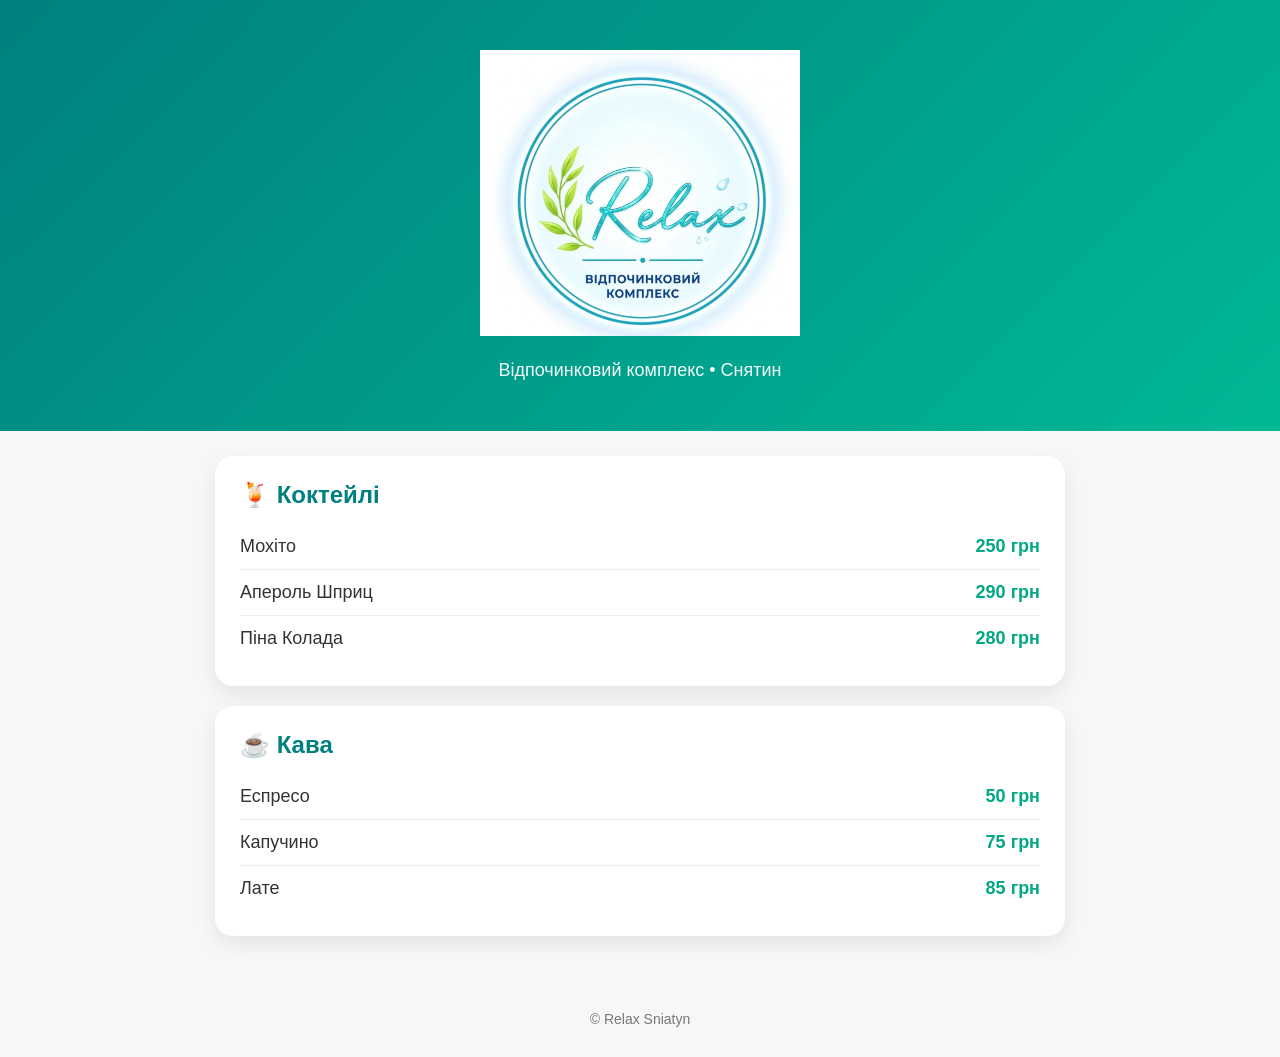
==== index.html @ f97f7438 "Update index.html" ====
<!DOCTYPE html>
<html lang="uk">
<head>
<meta charset="UTF-8">
<meta name="viewport" content="width=device-width, initial-scale=1.0">

<title>Relax | Меню</title>

<style>

*{
margin:0;
padding:0;
box-sizing:border-box;
font-family:Arial,sans-serif;
}

body{
background:#f5f7f8;
color:#333;
}

header{
background:linear-gradient(135deg,#008080,#00b894);
color:white;
padding:50px 20px;
text-align:center;
}

header h1{
font-size:42px;
margin-bottom:10px;
}

header p{
font-size:18px;
opacity:.95;
}

.container{
max-width:900px;
margin:auto;
padding:25px;
}

.card{
background:white;
border-radius:18px;
padding:25px;
margin-bottom:20px;
box-shadow:0 8px 20px rgba(0,0,0,.08);
}

.card h2{
color:#008080;
margin-bottom:15px;
}

.item{
display:flex;
justify-content:space-between;
padding:12px 0;
border-bottom:1px solid #eee;
font-size:18px;
}

.item:last-child{
border:none;
}

.price{
font-weight:bold;
color:#00a884;
}

footer{
text-align:center;
padding:30px;
color:#777;
font-size:14px;
}

</style>

</head>

<body>

<header>

<img src="logo.jpg" alt="Relax" style="width:320px; max-width:90%; margin-bottom:20px;">

<p>Відпочинковий комплекс • Снятин</p>

</header>

<div class="container">

<div class="card">

<h2>🍹 Коктейлі</h2>

<div class="item">
<span>Мохіто</span>
<span class="price">250 грн</span>
</div>

<div class="item">
<span>Апероль Шприц</span>
<span class="price">290 грн</span>
</div>

<div class="item">
<span>Піна Колада</span>
<span class="price">280 грн</span>
</div>

</div>

<div class="card">

<h2>☕ Кава</h2>

<div class="item">
<span>Еспресо</span>
<span class="price">50 грн</span>
</div>

<div class="item">
<span>Капучино</span>
<span class="price">75 грн</span>
</div>

<div class="item">
<span>Лате</span>
<span class="price">85 грн</span>
</div>

</div>

</div>

<footer>

© Relax Sniatyn

</footer>

</body>
</html>
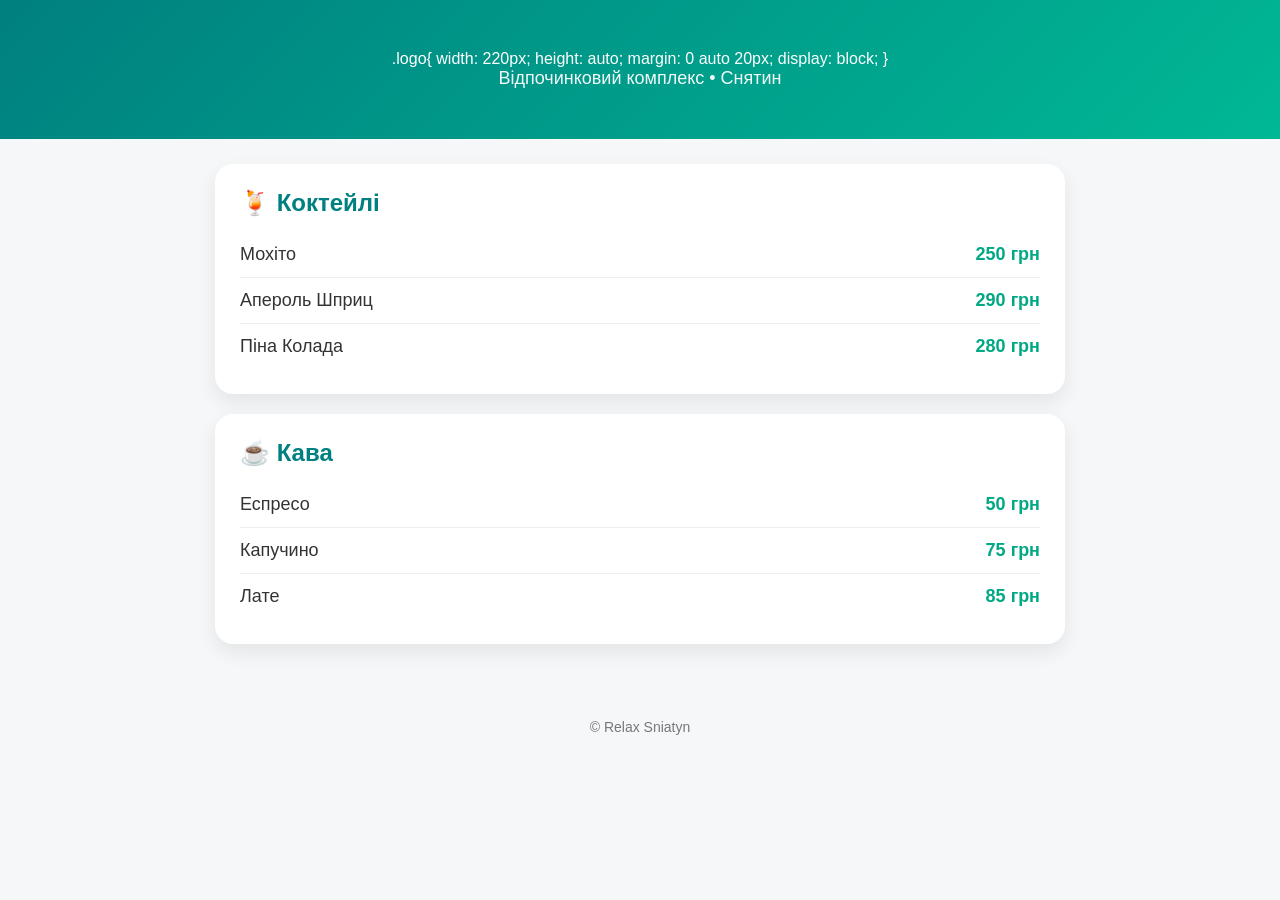
==== commit c5696de9: "Update index.html" ====
--- a/index.html
+++ b/index.html
@@ -88,7 +88,12 @@
 
 <header>
 
-<img src="logo.jpg" alt="Relax" style="width:320px; max-width:90%; margin-bottom:20px;">
+.logo{
+    width: 220px;
+    height: auto;
+    margin: 0 auto 20px;
+    display: block;
+}
 
 <p>Відпочинковий комплекс • Снятин</p>
 
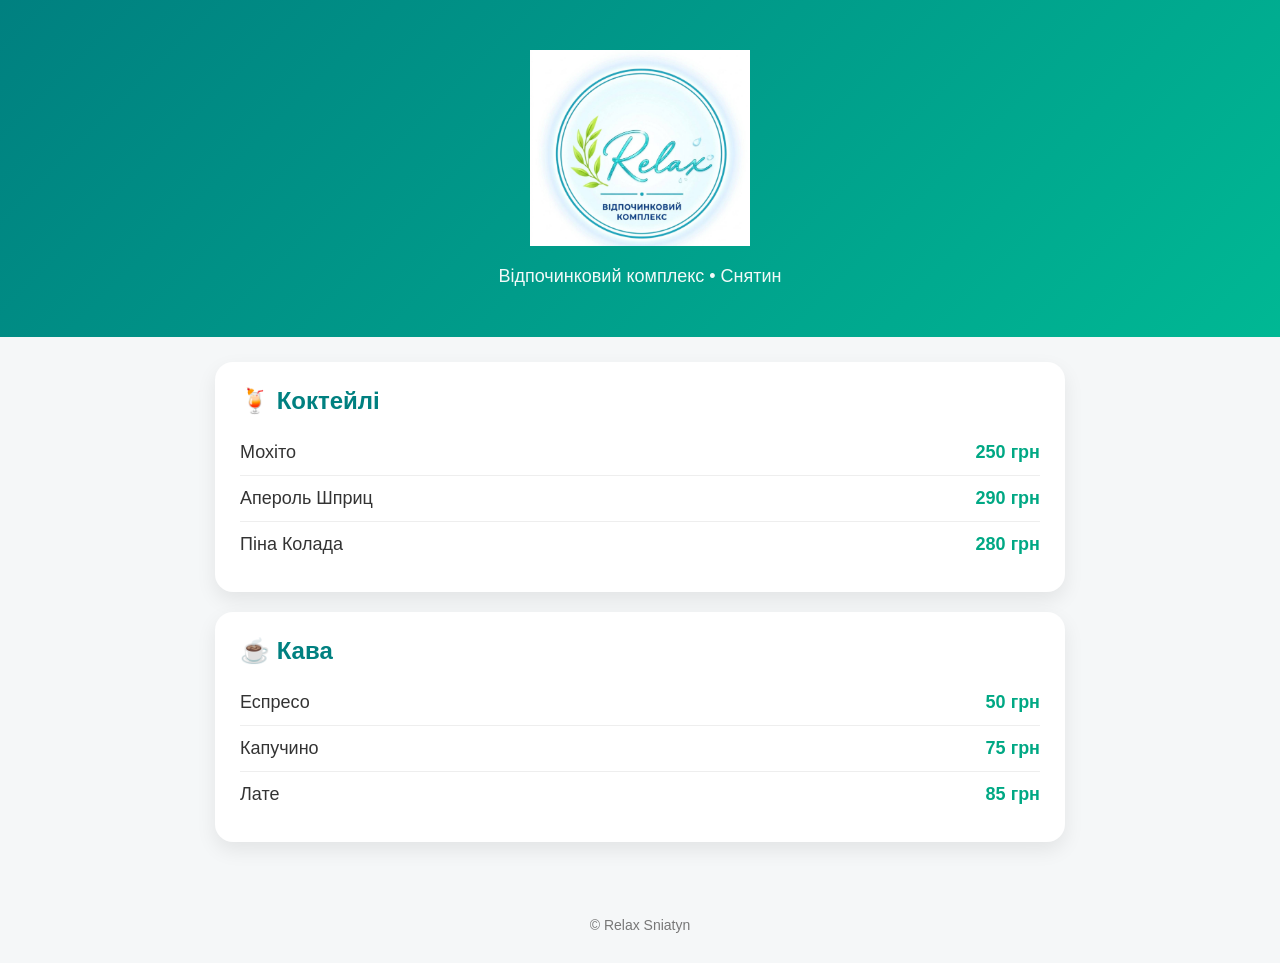
==== commit cefc6e39: "Update index.html" ====
--- a/index.html
+++ b/index.html
@@ -36,7 +36,12 @@
 font-size:18px;
 opacity:.95;
 }
-
+.logo{
+    width: 220px;
+    height: auto;
+    margin: 0 auto 20px;
+    display: block;
+}
 .container{
 max-width:900px;
 margin:auto;
@@ -88,12 +93,7 @@
 
 <header>
 
-.logo{
-    width: 220px;
-    height: auto;
-    margin: 0 auto 20px;
-    display: block;
-}
+<img src="logo.jpg" alt="Relax" class="logo">
 
 <p>Відпочинковий комплекс • Снятин</p>
 
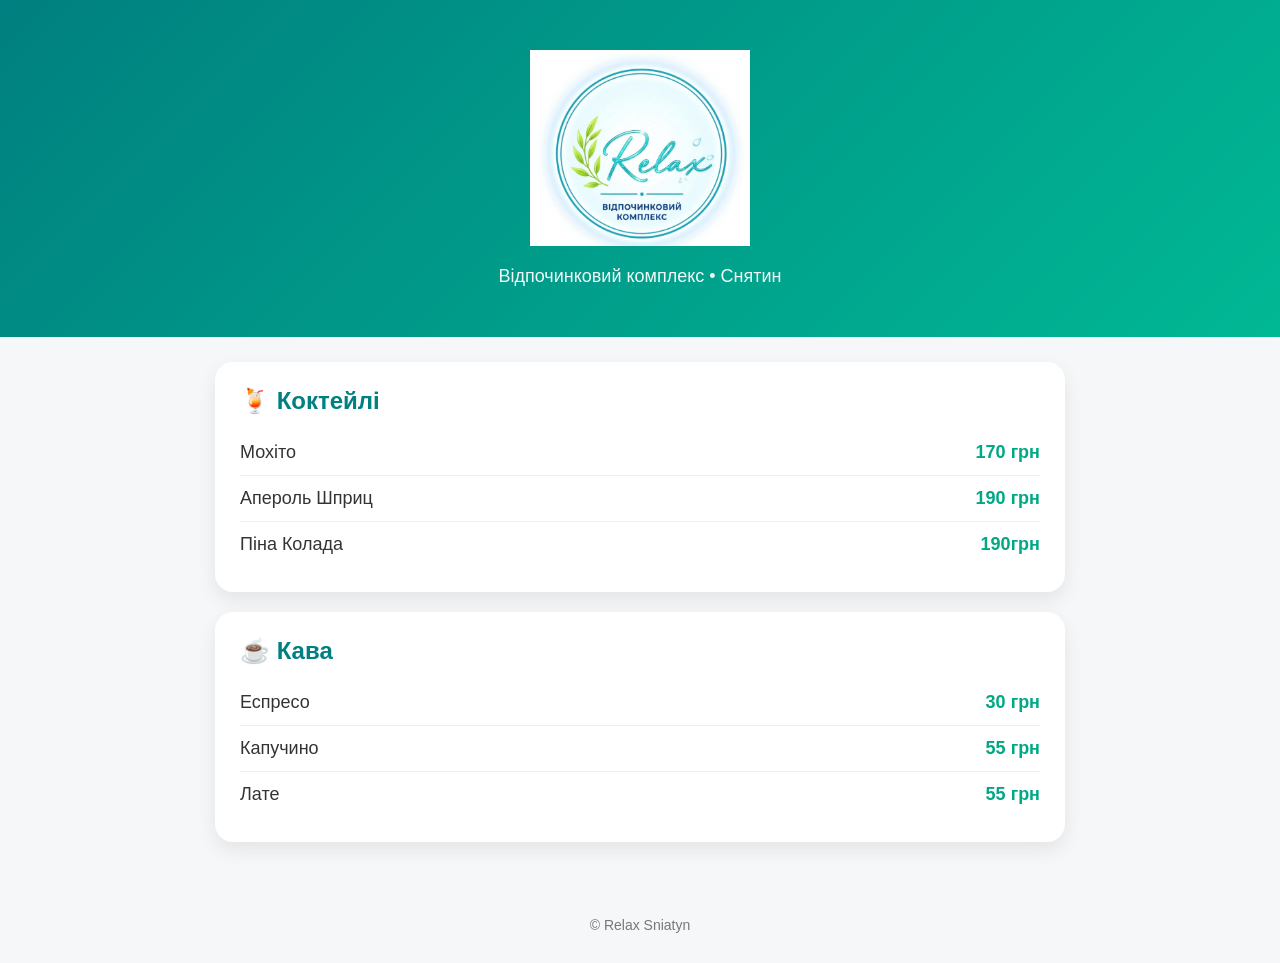
==== commit b785e5bb: "Update index.html" ====
--- a/index.html
+++ b/index.html
@@ -107,17 +107,17 @@
 
 <div class="item">
 <span>Мохіто</span>
-<span class="price">250 грн</span>
+<span class="price">170 грн</span>
 </div>
 
 <div class="item">
 <span>Апероль Шприц</span>
-<span class="price">290 грн</span>
+<span class="price">190 грн</span>
 </div>
 
 <div class="item">
 <span>Піна Колада</span>
-<span class="price">280 грн</span>
+<span class="price">190грн</span>
 </div>
 
 </div>
@@ -128,17 +128,17 @@
 
 <div class="item">
 <span>Еспресо</span>
-<span class="price">50 грн</span>
+<span class="price">30 грн</span>
 </div>
 
 <div class="item">
 <span>Капучино</span>
-<span class="price">75 грн</span>
+<span class="price">55 грн</span>
 </div>
 
 <div class="item">
 <span>Лате</span>
-<span class="price">85 грн</span>
+<span class="price">55 грн</span>
 </div>
 
 </div>
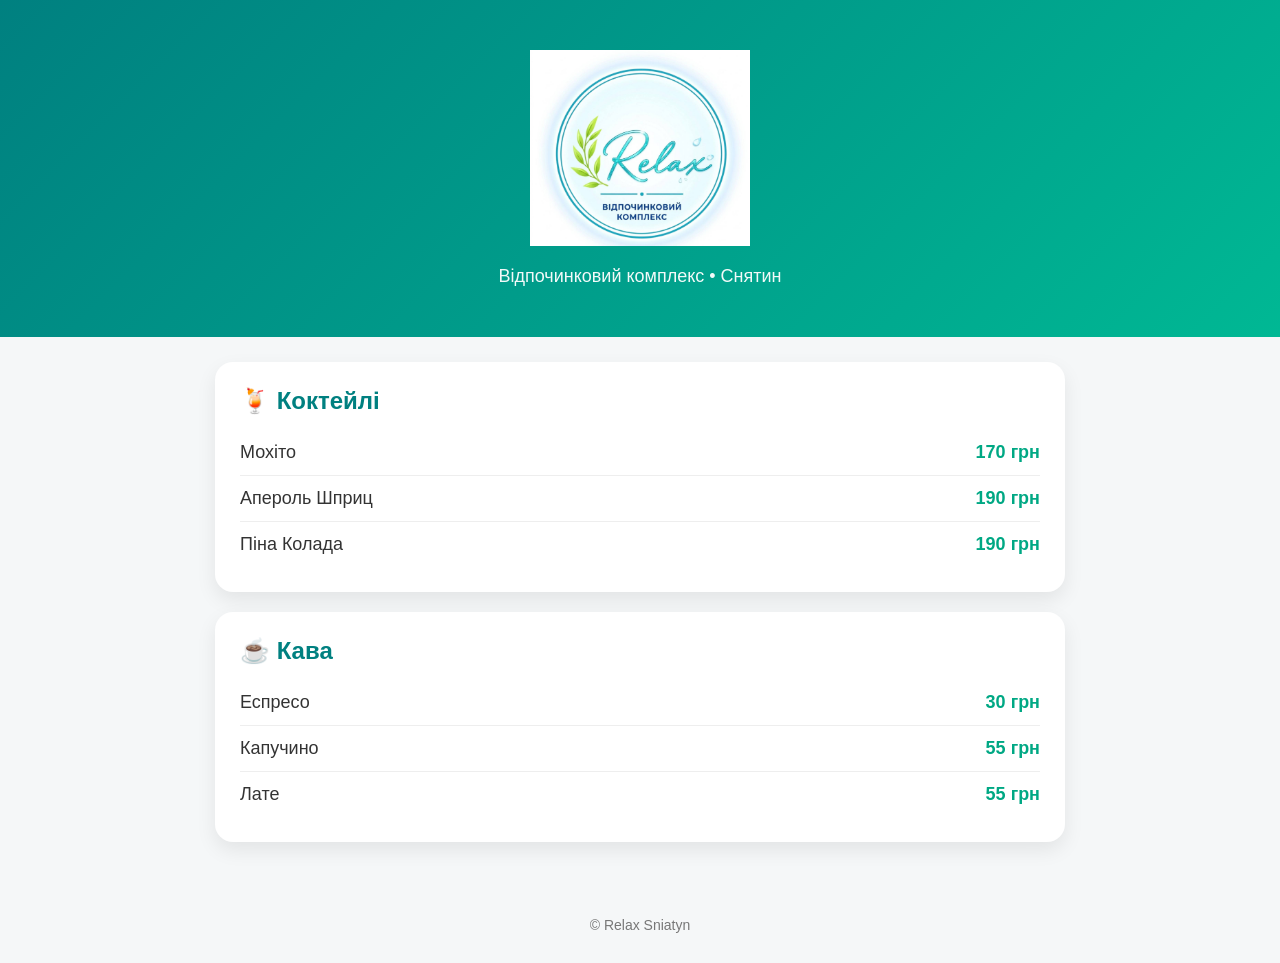
==== commit f7bf920f: "Update index.html" ====
--- a/index.html
+++ b/index.html
@@ -117,7 +117,7 @@
 
 <div class="item">
 <span>Піна Колада</span>
-<span class="price">190грн</span>
+<span class="price">190 грн</span>
 </div>
 
 </div>
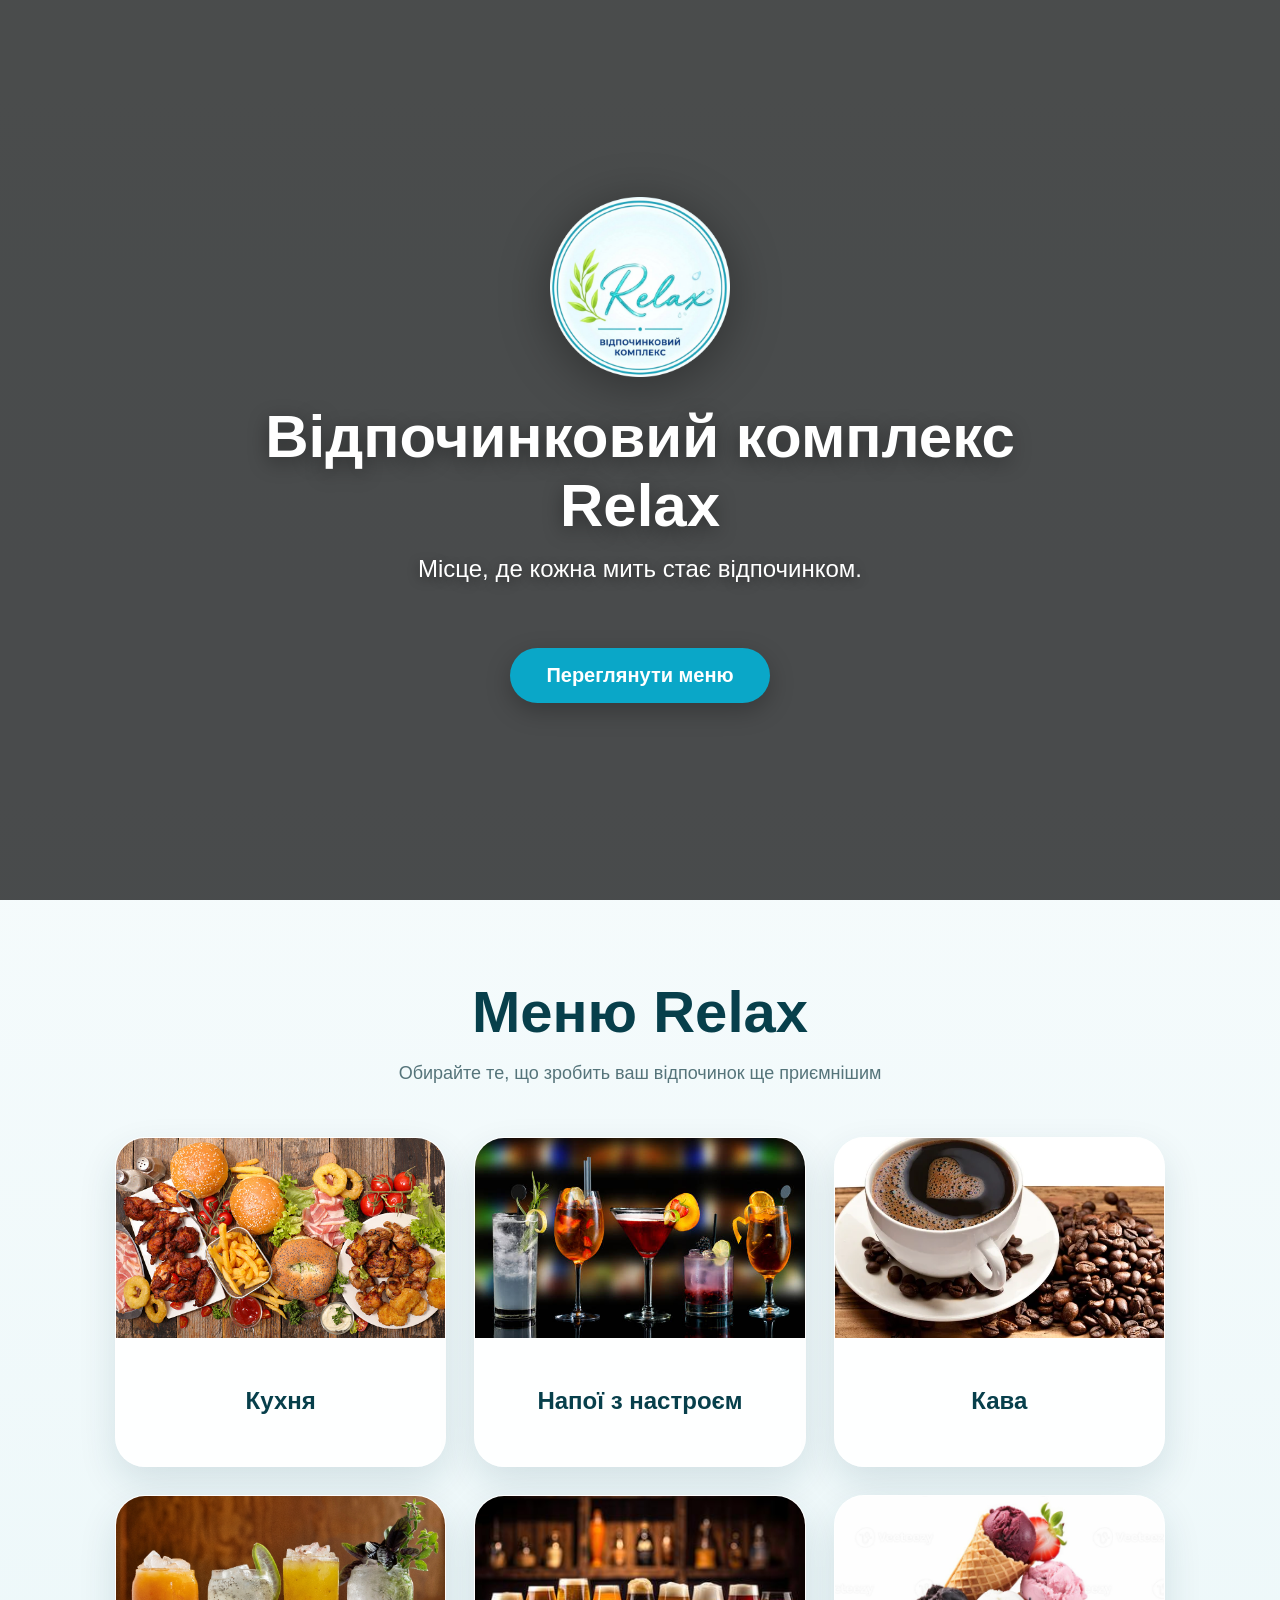
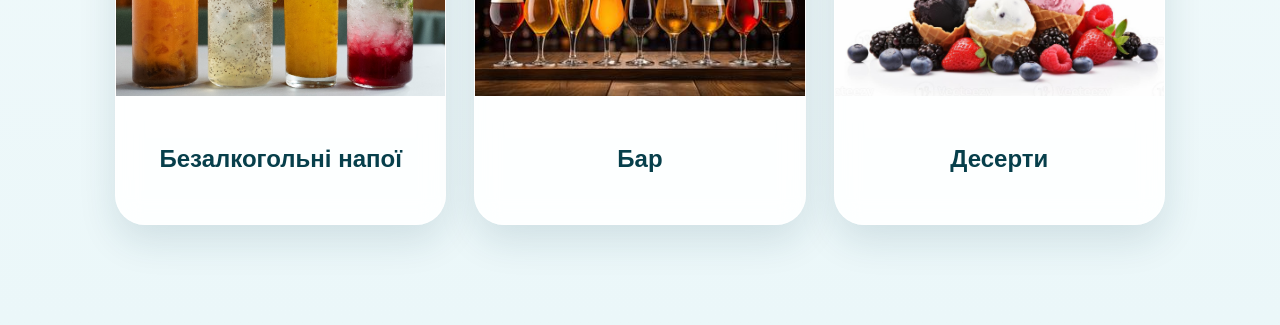
==== commit 2b451485: "Фінальна версія QR-меню Relax Додані всі категорії меню, адаптивний дизайн, нові страви, напої, бар," ====
--- a/index.html
+++ b/index.html
@@ -1,155 +1,74 @@
 <!DOCTYPE html>
 <html lang="uk">
 <head>
-<meta charset="UTF-8">
-<meta name="viewport" content="width=device-width, initial-scale=1.0">
+    <meta charset="UTF-8">
+    <meta name="viewport" content="width=device-width, initial-scale=1.0">
+    <title>Відпочинковий комплекс Relax</title>
 
-<title>Relax | Меню</title>
-
-<style>
-
-*{
-margin:0;
-padding:0;
-box-sizing:border-box;
-font-family:Arial,sans-serif;
-}
-
-body{
-background:#f5f7f8;
-color:#333;
-}
-
-header{
-background:linear-gradient(135deg,#008080,#00b894);
-color:white;
-padding:50px 20px;
-text-align:center;
-}
-
-header h1{
-font-size:42px;
-margin-bottom:10px;
-}
-
-header p{
-font-size:18px;
-opacity:.95;
-}
-.logo{
-    width: 220px;
-    height: auto;
-    margin: 0 auto 20px;
-    display: block;
-}
-.container{
-max-width:900px;
-margin:auto;
-padding:25px;
-}
-
-.card{
-background:white;
-border-radius:18px;
-padding:25px;
-margin-bottom:20px;
-box-shadow:0 8px 20px rgba(0,0,0,.08);
-}
-
-.card h2{
-color:#008080;
-margin-bottom:15px;
-}
-
-.item{
-display:flex;
-justify-content:space-between;
-padding:12px 0;
-border-bottom:1px solid #eee;
-font-size:18px;
-}
-
-.item:last-child{
-border:none;
-}
-
-.price{
-font-weight:bold;
-color:#00a884;
-}
-
-footer{
-text-align:center;
-padding:30px;
-color:#777;
-font-size:14px;
-}
-
-</style>
-
+    <link rel="stylesheet" href="style.css">
 </head>
 
 <body>
 
-<header>
+<header class="hero">
 
-<img src="logo.jpg" alt="Relax" class="logo">
+    <div class="overlay"></div>
 
-<p>Відпочинковий комплекс • Снятин</p>
+    <div class="hero-content">
+
+        <img src="images/logo.png" alt="Relax" class="logo">
+
+        <h1>Відпочинковий комплекс Relax</h1>
+
+        <p>Місце, де кожна мить стає відпочинком.</p>
+
+        <a href="#menu" class="button">
+            Переглянути меню
+        </a>
+
+    </div>
 
 </header>
+<section id="menu" class="menu">
 
-<div class="container">
+    <h2>Меню Relax</h2>
 
-<div class="card">
+    <div class="categories">
 
-<h2>🍹 Коктейлі</h2>
+<a href="kitchen.html" class="category">
+    <img src="images/kitchen.jpg" alt="Кухня">
+    <span>Кухня</span>
+</a>
 
-<div class="item">
-<span>Мохіто</span>
-<span class="price">170 грн</span>
-</div>
+        <a href="cocktails.html" class="category">
+    <img src="images/cocktails.jpg" alt="Напої з настроєм">
+    <span>Напої з настроєм</span>
+</a>
 
-<div class="item">
-<span>Апероль Шприц</span>
-<span class="price">190 грн</span>
-</div>
+        <a href="coffee.html" class="category">
+    <img src="images/coffee.jpg" alt="Кава">
+    <span>Кава</span>
+</a>
 
-<div class="item">
-<span>Піна Колада</span>
-<span class="price">190 грн</span>
-</div>
+       <a href="soft.html" class="category">
+    <img src="images/soft.jpg" alt="Безалкогольні напої">
+    <span>Безалкогольні напої</span>
+</a>
 
-</div>
+       <a href="bar.html" class="category">
+    <img src="images/bar.jpg" alt="Бар">
+    <span>Бар</span>
+</a>
 
-<div class="card">
+       <a href="desserts.html" class="category">
+    <img src="images/desserts.jpg" alt="Десерти">
+    <span>Десерти</span>
+</a>
 
-<h2>☕ Кава</h2>
+    </div>
 
-<div class="item">
-<span>Еспресо</span>
-<span class="price">30 грн</span>
-</div>
-
-<div class="item">
-<span>Капучино</span>
-<span class="price">55 грн</span>
-</div>
-
-<div class="item">
-<span>Лате</span>
-<span class="price">55 грн</span>
-</div>
-
-</div>
-
-</div>
-
-<footer>
-
-© Relax Sniatyn
-
-</footer>
+</section>
+<script src="script.js"></script>
 
 </body>
-</html>
+</html>
--- a/style.css
+++ b/style.css
@@ -0,0 +1,1400 @@
+*{
+    margin:0;
+    padding:0;
+    box-sizing:border-box;
+}
+
+body{
+    font-family:Arial,sans-serif;
+    background:#f5f7fa;
+    color:#222;
+}
+
+.hero{
+    position:relative;
+    height:100vh;
+    background:url("images/hero.jpg") center center/cover no-repeat;
+    display:flex;
+    justify-content:center;
+    align-items:center;
+    text-align:center;
+}
+
+.hero::before{
+    content:"";
+    position:absolute;
+    inset:0;
+    background:rgba(0,0,0,.45);
+}
+
+.hero-content{
+    position:relative;
+    z-index:2;
+    text-align:center;
+    color:white;
+    padding:20px;
+}
+
+.logo{
+    width:180px;
+    height:auto;
+    display:block;
+    margin:0 auto 25px;
+    filter:drop-shadow(0 8px 25px rgba(0,0,0,.35));
+    transition:.4s;
+}
+
+.logo:hover{
+    transform:scale(1.05);
+}
+
+.hero h1{
+    font-size:48px;
+    margin-bottom:15px;
+}
+
+.hero p{
+    font-size:22px;
+    margin-bottom:30px;
+}
+
+.button{
+    display:inline-block;
+    margin-top:30px;
+    padding:16px 36px;
+    background:#0aa7c8;
+    color:white;
+    text-decoration:none;
+    border-radius:40px;
+    font-size:20px;
+    font-weight:700;
+    transition:.3s;
+    box-shadow:0 8px 25px rgba(0,0,0,.25);
+}
+
+.button:hover{
+    background:#0888a2;
+    transform:translateY(-3px);
+}
+.overlay{
+    position:absolute;
+    inset:0;
+    background:rgba(0,0,0,.45);
+}
+.hero-content{
+    position:relative;
+    z-index:2;
+    color:white;
+    max-width:900px;
+    padding:20px;
+}
+.hero h1{
+    font-size:60px;
+    font-weight:700;
+    margin-bottom:15px;
+    text-shadow:0 5px 20px rgba(0,0,0,.4);
+}
+
+.hero p{
+    font-size:24px;
+    margin-bottom:35px;
+    text-shadow:0 3px 12px rgba(0,0,0,.4);
+}
+.menu{
+    padding:80px 20px;
+    background:#f8fbfd;
+}
+
+.menu h2{
+    text-align:center;
+    font-size:42px;
+    margin-bottom:50px;
+    color:#0b3d4a;
+}
+
+.categories{
+    display:grid;
+    grid-template-columns:repeat(auto-fit,minmax(220px,1fr));
+    gap:25px;
+    max-width:1200px;
+    margin:auto;
+}
+
+.category{
+    background:rgba(255,255,255,0.82);
+    backdrop-filter:blur(12px);
+    -webkit-backdrop-filter:blur(12px);
+    border-radius:24px;
+    overflow:hidden;
+    cursor:pointer;
+    transition:.35s;
+    box-shadow:0 12px 35px rgba(0,0,0,.12);
+    text-align:center;
+    padding:0 0 25px 0;
+}
+.category,
+.category:link,
+.category:visited{
+    color:#0b3d4a;
+    text-decoration:none;
+}
+
+.category span{
+    text-decoration:none;
+}
+.category:hover{
+    transform:translateY(-8px);
+    box-shadow:0 22px 45px rgba(0,0,0,.18);
+}
+html{
+    scroll-behavior:smooth;
+}
+.category img{
+    width:100%;
+    height:180px;
+    object-fit:cover;
+    display:block;
+}
+
+.category span{
+    display:block;
+    padding:20px;
+    font-size:22px;
+    font-weight:600;
+    color:#0b3d4a;
+}
+.back-button{
+    display:inline-block;
+    margin:30px;
+    padding:12px 24px;
+    background:#0b6b7a;
+    color:white;
+    text-decoration:none;
+    border-radius:12px;
+    font-weight:600;
+    transition:0.3s;
+}
+
+.back-button:hover{
+    background:#084f5b;
+}
+.cocktail-card{
+    max-width:700px;
+    margin:30px auto;
+    background:#ffffff;
+    border-radius:24px;
+    overflow:hidden;
+    box-shadow:0 15px 40px rgba(0,0,0,.12);
+}
+
+.cocktail-card img{
+    width:100%;
+    height:380px;
+    object-fit:cover;
+    display:block;
+}
+
+.cocktail-content{
+    padding:24px;
+}
+
+.cocktail-header{
+    display:flex;
+    justify-content:space-between;
+    align-items:center;
+    margin-bottom:15px;
+}
+
+.cocktail-name{
+    font-size:32px;
+    font-weight:700;
+    color:#0b3d4a;
+}
+
+.cocktail-badge{
+    background:#ff9800;
+    color:#fff;
+    padding:6px 14px;
+    border-radius:20px;
+    font-size:14px;
+    font-weight:600;
+}
+
+.cocktail-price{
+    margin-top:18px;
+    font-size:28px;
+    font-weight:bold;
+    color:#0b6b7a;
+}
+
+.cocktail-description{
+    font-size:18px;
+    color:#666;
+    line-height:1.6;
+}
+/* Оновлення головного меню */
+
+.menu{
+    min-height:100vh;
+    padding:80px 24px 100px;
+    background:
+        linear-gradient(rgba(245,251,252,.94), rgba(235,247,249,.97)),
+        url("images/hero.JPG") center/cover fixed;
+}
+
+.menu h2{
+    margin-bottom:15px;
+    text-align:center;
+    font-size:clamp(38px,6vw,58px);
+    line-height:1.1;
+    color:#073f4b;
+}
+
+.menu h2::after{
+    content:"Обирайте те, що зробить ваш відпочинок ще приємнішим";
+    display:block;
+    max-width:650px;
+    margin:16px auto 50px;
+    font-size:18px;
+    font-weight:400;
+    line-height:1.5;
+    color:#55747a;
+}
+
+.categories{
+    display:grid;
+    grid-template-columns:repeat(auto-fit,minmax(210px,1fr));
+    gap:28px;
+    max-width:1350px;
+    margin:0 auto;
+    align-items:stretch;
+}
+
+.category{
+    display:flex;
+    flex-direction:column;
+    min-height:330px;
+    padding:0;
+    overflow:hidden;
+    border:1px solid rgba(255,255,255,.7);
+    border-radius:30px;
+    background:rgba(255,255,255,.9);
+    color:#073f4b;
+    text-align:center;
+    text-decoration:none;
+    box-shadow:0 16px 38px rgba(0,61,73,.12);
+    transition:
+        transform .3s ease,
+        box-shadow .3s ease,
+        background .3s ease;
+}
+
+.category:hover{
+    transform:translateY(-10px) scale(1.015);
+    background:#fff;
+    box-shadow:0 26px 52px rgba(0,61,73,.2);
+}
+
+.category:active{
+    transform:translateY(-3px) scale(.985);
+}
+
+.category img{
+    width:100%;
+    height:200px;
+    object-fit:cover;
+    display:block;
+    transition:transform .45s ease;
+}
+
+.category:hover img{
+    transform:scale(1.06);
+}
+
+.category span{
+    display:flex;
+    flex:1;
+    align-items:center;
+    justify-content:center;
+    min-height:105px;
+    padding:22px 18px;
+    color:#073f4b;
+    font-size:24px;
+    font-weight:750;
+    line-height:1.2;
+    text-decoration:none;
+}
+
+.category,
+.category:visited,
+.category:hover,
+.category:active{
+    color:#073f4b;
+    text-decoration:none;
+}
+
+@media (max-width:700px){
+    .menu{
+        padding:55px 16px 75px;
+        background-attachment:scroll;
+    }
+
+    .menu h2::after{
+        margin-bottom:32px;
+        font-size:16px;
+    }
+
+    .categories{
+        grid-template-columns:repeat(2,minmax(0,1fr));
+        gap:16px;
+    }
+
+    .category{
+        min-height:245px;
+        border-radius:22px;
+    }
+
+    .category img{
+        height:150px;
+    }
+
+    .category span{
+        min-height:85px;
+        padding:16px 10px;
+        font-size:18px;
+    }
+}
+
+@media (max-width:390px){
+    .categories{
+        grid-template-columns:1fr;
+    }
+
+    .category img{
+        height:210px;
+    }
+}
+@media (min-width: 900px){
+    .categories{
+        grid-template-columns:repeat(3, minmax(240px, 1fr));
+        max-width:1050px;
+    }
+}
+*{
+            margin:0;
+            padding:0;
+            box-sizing:border-box;
+        }
+
+        html{
+            scroll-behavior:smooth;
+        }
+
+        body{
+            font-family:Arial,sans-serif;
+            color:#0b3d4a;
+            background:
+                linear-gradient(rgba(243,250,251,.96),rgba(232,246,248,.97)),
+                url("images/hero.JPG") center/cover fixed;
+        }
+
+        .page-header{
+            padding:28px 20px 44px;
+            text-align:center;
+            color:white;
+            background:linear-gradient(135deg,#004d62,#0aa0b1);
+            border-radius:0 0 34px 34px;
+            box-shadow:0 12px 32px rgba(0,58,70,.22);
+        }
+
+        .back-button{
+            display:inline-block;
+            margin-bottom:24px;
+            padding:11px 20px;
+            border:1px solid rgba(255,255,255,.75);
+            border-radius:30px;
+            color:white;
+            text-decoration:none;
+            background:rgba(255,255,255,.12);
+            transition:.3s;
+        }
+
+        .back-button:hover{
+            color:#00677a;
+            background:white;
+        }
+
+        .page-header h1{
+            font-size:clamp(34px,6vw,58px);
+            margin-bottom:12px;
+        }
+
+        .page-header p{
+            font-size:18px;
+            opacity:.94;
+        }
+
+        .drinks{
+            width:min(820px,calc(100% - 28px));
+            margin:38px auto 60px;
+            display:grid;
+            gap:28px;
+        }
+
+        .drink-card{
+            overflow:hidden;
+            border-radius:28px;
+            background:white;
+            box-shadow:0 16px 40px rgba(0,61,73,.14);
+            transition:.3s;
+        }
+
+        .drink-card:hover{
+            transform:translateY(-6px);
+            box-shadow:0 24px 52px rgba(0,61,73,.2);
+        }
+
+        .drink-card img{
+    width:100%;
+    height:430px;
+    object-fit:contain;
+    display:block;
+    background:white;
+    padding:12px;
+}
+
+        .drink-info{
+            display:flex;
+            justify-content:space-between;
+            align-items:flex-start;
+            gap:18px;
+            padding:24px 26px 28px;
+        }
+.price-card{
+
+    display:flex;
+    flex-direction:column;
+    gap:14px;
+
+}
+
+.price-card .drink-price{
+
+    align-self:flex-start;
+
+}
+        .drink-name{
+            font-size:28px;
+            line-height:1.2;
+            font-weight:750;
+        }
+
+        .drink-price{
+            flex-shrink:0;
+            padding:10px 17px;
+            border-radius:30px;
+            background:#08a5b7;
+            color:white;
+            font-size:21px;
+            font-weight:700;
+        }
+
+        .footer{
+            padding:28px 18px 36px;
+            text-align:center;
+            color:#466b72;
+        }
+
+        @media (max-width:600px){
+            body{
+                background-attachment:scroll;
+            }
+
+            .page-header{
+                padding-top:20px;
+            }
+
+            .drinks{
+                margin-top:24px;
+                gap:22px;
+            }
+
+            .drink-card img{
+                height:360px;
+            }
+
+            .drink-info{
+                padding:20px;
+            }
+
+            .drink-name{
+                font-size:23px;
+            }
+
+            .drink-price{
+                font-size:18px;
+                padding:9px 14px;
+            }
+        }
+
+        @media (max-width:400px){
+            .drink-card img{
+                height:315px;
+            }
+
+            .drink-info{
+                align-items:flex-start;
+                flex-direction:column;
+                gap:14px;
+            }
+        }
+        /* Компактний вигляд сторінки напоїв */
+
+.drinks{
+    width:min(1180px,calc(100% - 32px));
+    grid-template-columns:repeat(2,minmax(0,1fr));
+    gap:28px;
+}
+
+.drink-card{
+    display:flex;
+    flex-direction:column;
+}
+
+.drink-card img{
+    width:100%;
+    height:300px;
+    object-fit:contain;
+    padding:12px;
+    background:#fff;
+}
+
+.drink-info{
+    min-height:105px;
+    padding:22px 24px;
+}
+
+.drink-name{
+    font-size:25px;
+}
+
+.drink-price{
+    flex-shrink:0;
+    display:inline-block;
+    padding:10px 17px;
+    border-radius:30px;
+    background:#08a5b7;
+    color:white;
+    font-size:19px;
+    font-weight:700;
+    white-space:nowrap;
+    width:auto;
+}
+
+@media (max-width:750px){
+    .drinks{
+        grid-template-columns:1fr;
+        width:min(620px,calc(100% - 24px));
+    }
+
+    .drink-card img{
+        height:330px;
+    }
+}
+
+@media (max-width:420px){
+    .drink-card img{
+        height:280px;
+    }
+
+    .drink-info{
+        flex-direction:row;
+        align-items:center;
+    }
+
+    .drink-name{
+        font-size:21px;
+    }
+
+    .drink-price{
+        font-size:17px;
+    }
+}
+.drink-text{
+    flex:1;
+}
+
+.drink-top{
+    display:flex;
+    align-items:center;
+    flex-wrap:wrap;
+    gap:12px;
+}
+
+.drink-description{
+    margin-top:10px;
+    color:#63777b;
+    font-size:16px;
+    line-height:1.5;
+}
+
+.drink-badge{
+    display:inline-block;
+    padding:6px 11px;
+    border-radius:20px;
+    background:#ff9800;
+    color:#fff;
+    font-size:13px;
+    font-weight:700;
+    text-transform:uppercase;
+}
+.drink-info{
+    align-items:flex-start;
+}
+
+@media (max-width:600px){
+    .drink-info{
+        flex-direction:column;
+        align-items:flex-start;
+    }
+}
+.menu-nav{
+    display:flex;
+    justify-content:center;
+    flex-wrap:wrap;
+    gap:10px;
+    padding:16px;
+    background:#ffffff;
+    box-shadow:0 6px 18px rgba(0,61,73,.10);
+}
+
+.menu-nav a{
+    display:inline-block;
+    padding:10px 16px;
+    border-radius:24px;
+    background:#eef8f9;
+    color:#075568;
+    text-decoration:none;
+    font-size:15px;
+    font-weight:700;
+    transition:.25s;
+}
+
+.menu-nav a:hover{
+    background:#08a5b7;
+    color:#ffffff;
+    transform:translateY(-2px);
+}
+
+.menu-nav a.active{
+    background:#075568;
+    color:#ffffff;
+}
+
+@media (max-width:600px){
+    .menu-nav{
+        justify-content:flex-start;
+        flex-wrap:nowrap;
+        overflow-x:auto;
+        padding:12px;
+    }
+
+    .menu-nav a{
+        flex-shrink:0;
+        white-space:nowrap;
+    }
+}
+.menu-section{
+    margin:45px auto 70px;
+}
+
+.section-title{
+    max-width:1180px;
+    margin:0 auto 24px;
+    padding:0 18px;
+    color:#075568;
+    font-size:32px;
+    line-height:1.2;
+}
+/* Однакові фотографії та картки на сторінці "Кухня" */
+
+.kitchen-page .drink-card{
+    display:flex;
+    flex-direction:column;
+    height:100%;
+}
+
+.kitchen-page .drink-card img{
+    width:100%;
+    height:300px;
+    padding:0;
+    object-fit:cover;
+    object-position:center;
+    display:block;
+    background:#ffffff;
+}
+
+.kitchen-page .drink-info{
+    flex:1;
+    min-height:145px;
+}
+
+.kitchen-page .drinks{
+    align-items:stretch;
+}
+
+@media (max-width:600px){
+    .kitchen-page .drink-card img{
+        height:240px;
+    }
+
+    .kitchen-page .drink-info{
+        min-height:auto;
+    }
+}
+/* Однакові фотографії на сторінці "Десерти" */
+
+.desserts-page .drink-card{
+    display:flex;
+    flex-direction:column;
+    height:100%;
+}
+
+.desserts-page .drink-card img{
+    width:100%;
+    height:300px;
+    padding:0;
+    object-fit:cover;
+    object-position:center;
+    display:block;
+    background:#ffffff;
+}
+
+.desserts-page .drink-info{
+    flex:1;
+    min-height:145px;
+}
+
+.desserts-page .drinks{
+    align-items:stretch;
+}
+
+@media (max-width:600px){
+    .desserts-page .drink-card img{
+        height:240px;
+    }
+
+    .desserts-page .drink-info{
+        min-height:auto;
+    }
+}
+/* Ціни на сторінці "Десерти" */
+
+.desserts-page .drink-info{
+    flex-direction:column;
+    align-items:flex-start;
+    gap:14px;
+}
+
+.desserts-page .drink-price{
+    width:auto;
+    max-width:100%;
+    white-space:normal;
+    line-height:1.25;
+}
+.price-note{
+    margin-top:10px;
+    color:#075568;
+    font-size:15px;
+    line-height:1.45;
+    font-weight:600;
+}
+.future-card{
+    position:relative;
+    overflow:hidden;
+}
+
+.future-card::after{
+    content:"СКОРО";
+    position:absolute;
+    top:22px;
+    right:-42px;
+    width:160px;
+    padding:8px 0;
+    background:#ff9800;
+    color:#ffffff;
+    text-align:center;
+    font-size:14px;
+    font-weight:800;
+    letter-spacing:1px;
+    transform:rotate(45deg);
+    box-shadow:0 5px 14px rgba(0,0,0,.18);
+}
+
+.future-card img{
+    opacity:.88;
+}
+/* ===== ТЕЛЕФОН І ПЛАНШЕТ ===== */
+
+@media (max-width:800px){
+
+    .page-header{
+        padding:22px 16px 32px;
+        border-radius:0 0 26px 26px;
+    }
+
+    .page-header h1{
+        font-size:34px;
+        line-height:1.15;
+    }
+
+    .page-header p{
+        font-size:16px;
+        line-height:1.45;
+    }
+
+    .menu-nav{
+        justify-content:flex-start;
+        flex-wrap:nowrap;
+        overflow-x:auto;
+        gap:8px;
+        padding:10px 12px;
+        scrollbar-width:none;
+    }
+
+    .menu-nav::-webkit-scrollbar{
+        display:none;
+    }
+
+    .menu-nav a{
+        flex-shrink:0;
+        padding:9px 13px;
+        font-size:14px;
+        white-space:nowrap;
+    }
+
+    .drinks{
+        width:min(620px, calc(100% - 24px));
+        grid-template-columns:1fr;
+        gap:20px;
+        margin-top:24px;
+    }
+
+    .drink-card{
+        border-radius:22px;
+    }
+
+    .drink-card img{
+        height:260px;
+    }
+
+    .drink-info{
+        min-height:auto;
+        padding:19px 18px 22px;
+    }
+
+    .drink-name{
+        font-size:22px;
+    }
+
+    .drink-description{
+        font-size:15px;
+        line-height:1.45;
+    }
+
+    .price-note{
+        font-size:14px;
+    }
+
+    .drink-price{
+        font-size:17px;
+        padding:9px 14px;
+    }
+
+    .section-title{
+        margin-bottom:18px;
+        padding:0 14px;
+        font-size:27px;
+    }
+}
+@media (max-width:420px){
+
+    .page-header h1{
+        font-size:29px;
+    }
+
+    .back-button{
+        margin-bottom:18px;
+        padding:9px 15px;
+        font-size:14px;
+    }
+
+   /* ---------- КОКТЕЙЛІ ---------- */
+
+body.cocktails-page .drink-card img{
+
+    height:260px;
+
+    object-fit:contain;
+
+    object-position:center;
+
+    background:#ffffff;
+
+    padding:18px;
+
+}
+
+body.cocktails-page .drink-name{
+
+    font-size:23px;
+
+}
+
+body.cocktails-page .drink-description{
+
+    font-size:15px;
+
+}
+    .drink-info{
+        flex-direction:column;
+        gap:14px;
+    }
+
+    .drink-price{
+        align-self:flex-start;
+    }
+
+    .drink-name{
+        font-size:20px;
+    }
+
+    .drink-badge{
+        font-size:11px;
+        padding:5px 9px;
+    }
+
+    .section-title{
+        font-size:24px;
+    }
+}
+/* ===== ЄДИНИЙ АДАПТИВНИЙ ВИГЛЯД КАРТОК ===== */
+
+.drinks{
+    width:min(1180px, calc(100% - 32px));
+    margin:28px auto 60px;
+    display:grid;
+    grid-template-columns:repeat(2, minmax(0, 1fr));
+    gap:28px;
+    align-items:stretch;
+}
+
+.drink-card{
+    display:flex;
+    flex-direction:column;
+    height:100%;
+    overflow:hidden;
+    border-radius:28px;
+    background:#ffffff;
+    box-shadow:0 16px 40px rgba(0,61,73,.14);
+}
+
+.drink-card img{
+    width:100%;
+    height:300px;
+    padding:0;
+    object-fit:cover;
+    object-position:center;
+    display:block;
+    background:#ffffff;
+}
+
+.drink-info{
+    display:flex;
+    justify-content:space-between;
+    align-items:flex-start;
+    gap:18px;
+    flex:1;
+    min-height:145px;
+    padding:22px 24px 26px;
+}
+
+.drink-text{
+    flex:1;
+    min-width:0;
+}
+
+.drink-top{
+    display:flex;
+    align-items:flex-start;
+    flex-wrap:wrap;
+    gap:10px;
+}
+
+.drink-name{
+    margin:0;
+    font-size:25px;
+    line-height:1.2;
+    overflow-wrap:anywhere;
+}
+
+.drink-description,
+.price-note{
+    overflow-wrap:anywhere;
+}
+
+.drink-price{
+    flex-shrink:0;
+    max-width:100%;
+    white-space:normal;
+    text-align:center;
+    line-height:1.25;
+}
+
+.price-card{
+    width:100%;
+}
+
+.price-card .drink-price{
+    display:inline-block;
+    margin-top:4px;
+}
+/* ===== ФІНАЛЬНЕ ОФОРМЛЕННЯ КОКТЕЙЛІВ ===== */
+
+body.cocktails-page .drink-card img{
+    width:100% !important;
+    height:340px !important;
+    padding:18px !important;
+    box-sizing:border-box !important;
+    object-fit:contain !important;
+    object-position:center !important;
+    background:#ffffff !important;
+}
+
+body.cocktails-page .drink-name{
+    font-size:22px !important;
+    line-height:1.25 !important;
+    overflow-wrap:normal !important;
+    word-break:normal !important;
+}
+
+body.cocktails-page .drink-description{
+    font-size:15px !important;
+    line-height:1.45 !important;
+}
+
+@media (max-width:800px){
+    body.cocktails-page .drink-card img{
+        height:290px !important;
+        padding:14px !important;
+    }
+}
+
+@media (max-width:420px){
+    body.cocktails-page .drink-card img{
+        height:250px !important;
+        padding:12px !important;
+    }
+
+    body.cocktails-page .drink-name{
+        font-size:20px !important;
+    }
+}
+/* ===== КАВА ===== */
+
+body.coffee-page .drink-card img{
+
+    width:100% !important;
+
+    height:240px !important;
+
+    object-fit:contain !important;
+
+    object-position:center !important;
+
+    background:#ffffff !important;
+
+    padding:18px !important;
+
+}
+
+body.coffee-page .drink-name{
+
+    font-size:22px !important;
+
+}
+
+body.coffee-page .drink-description{
+
+    font-size:15px !important;
+
+}
+
+@media (max-width:800px){
+
+body.coffee-page .drink-card img{
+
+height:210px !important;
+
+}
+
+}
+/* ===== БЕЗАЛКОГОЛЬНІ НАПОЇ ===== */
+
+body.soft-page .drink-card img{
+    width:100% !important;
+    height:260px !important;
+    padding:16px !important;
+    box-sizing:border-box !important;
+    object-fit:contain !important;
+    object-position:center !important;
+    background:#ffffff !important;
+}
+
+body.soft-page .drink-name{
+    font-size:22px !important;
+    line-height:1.25 !important;
+}
+
+body.soft-page .drink-description{
+    font-size:15px !important;
+    line-height:1.45 !important;
+}
+
+@media (max-width:800px){
+
+body.soft-page .drink-card img{
+    height:230px !important;
+}
+
+}
+
+@media (max-width:420px){
+
+body.soft-page .drink-card img{
+    height:200px !important;
+}
+
+body.soft-page .drink-name{
+    font-size:20px !important;
+}
+
+}
+/* ===== НАЗВИ НА СТОРІНЦІ "БАР" ===== */
+
+body.bar-page .drink-name{
+    font-size:20px !important;
+    line-height:1.2 !important;
+
+    overflow-wrap:normal !important;
+    word-break:normal !important;
+    hyphens:none !important;
+
+    max-width:100% !important;
+}
+
+body.bar-page .drink-text{
+    min-width:0;
+}
+
+body.bar-page .drink-info{
+    gap:12px !important;
+}
+
+body.bar-page .drink-price{
+    font-size:16px !important;
+    padding:9px 13px !important;
+    white-space:nowrap !important;
+}
+
+@media (max-width:800px){
+
+    body.bar-page .drink-name{
+        font-size:19px !important;
+    }
+
+    body.bar-page .drink-price{
+        font-size:15px !important;
+    }
+}
+
+@media (max-width:420px){
+
+    body.bar-page .drink-info{
+        flex-direction:column !important;
+        align-items:flex-start !important;
+    }
+
+    body.bar-page .drink-name{
+        font-size:18px !important;
+    }
+
+    body.bar-page .drink-price{
+        align-self:flex-start !important;
+        white-space:normal !important;
+    }
+}
+/* ===== ФІНАЛЬНЕ ВИРІВНЮВАННЯ СТОРІНКИ "БАР" ===== */
+
+/* Розділи бару розташовуються один під одним */
+body.bar-page main{
+    display:block !important;
+    width:100% !important;
+}
+
+/* Кожен розділ займає всю ширину */
+body.bar-page .menu-section{
+    width:100% !important;
+    max-width:1240px !important;
+    margin:42px auto 65px !important;
+}
+
+/* Усередині розділу — дві картки в ряд */
+body.bar-page .menu-section .drinks{
+    width:calc(100% - 32px) !important;
+    max-width:1180px !important;
+    margin:24px auto !important;
+
+    display:grid !important;
+    grid-template-columns:repeat(2, minmax(0, 1fr)) !important;
+    gap:28px !important;
+}
+
+/* Інформація в картці розташована вертикально */
+body.bar-page .drink-info{
+    display:flex !important;
+    flex-direction:column !important;
+    align-items:flex-start !important;
+    justify-content:flex-start !important;
+    gap:14px !important;
+
+    min-height:150px !important;
+    padding:21px 22px 24px !important;
+}
+
+/* Текст займає всю ширину */
+body.bar-page .drink-text{
+    width:100% !important;
+    min-width:0 !important;
+}
+
+/* Назви не розриваються всередині слова */
+body.bar-page .drink-name{
+    width:100% !important;
+    margin:0 !important;
+
+    font-size:21px !important;
+    line-height:1.25 !important;
+
+    word-break:normal !important;
+    overflow-wrap:normal !important;
+    hyphens:none !important;
+}
+
+/* Ціна переходить під назву */
+body.bar-page .drink-price{
+    align-self:flex-start !important;
+    flex-shrink:0 !important;
+
+    margin-top:auto !important;
+    padding:9px 15px !important;
+
+    font-size:16px !important;
+    line-height:1.2 !important;
+    white-space:nowrap !important;
+}
+
+/* Описи та примітки */
+body.bar-page .drink-description,
+body.bar-page .price-note{
+    width:100% !important;
+    word-break:normal !important;
+    overflow-wrap:normal !important;
+}
+@media (max-width:800px){
+
+    body.bar-page .menu-section .drinks{
+        width:calc(100% - 24px) !important;
+        grid-template-columns:1fr !important;
+        gap:20px !important;
+    }
+
+    body.bar-page .drink-name{
+        font-size:20px !important;
+    }
+
+    body.bar-page .drink-info{
+        min-height:auto !important;
+        padding:18px !important;
+    }
+
+    body.bar-page .drink-price{
+        font-size:15px !important;
+        white-space:normal !important;
+    }
+}
+/* ===== ФОТО НА СТОРІНЦІ "БАР" ===== */
+
+body.bar-page .drink-card img{
+    width:100% !important;
+    height:300px !important;
+    padding:16px !important;
+    box-sizing:border-box !important;
+
+    object-fit:contain !important;
+    object-position:center !important;
+
+    background:#ffffff !important;
+}
+@media (max-width:800px){
+
+    body.bar-page .drink-card img{
+        height:260px !important;
+        padding:14px !important;
+    }
+
+}
+
+@media (max-width:420px){
+
+    body.bar-page .drink-card img{
+        height:220px !important;
+        padding:12px !important;
+    }
+
+}
+/* ===== КУХНЯ ===== */
+
+body.kitchen-page .drink-name{
+    font-size:20px !important;
+    line-height:1.2 !important;
+
+    word-break:normal !important;
+    overflow-wrap:normal !important;
+    hyphens:none !important;
+}
+
+body.kitchen-page .drink-description{
+    font-size:15px !important;
+    line-height:1.45 !important;
+}
+
+body.kitchen-page .drink-price{
+    font-size:16px !important;
+    padding:9px 15px !important;
+}
+@media (max-width:800px){
+
+    body.kitchen-page .drink-name{
+        font-size:19px !important;
+    }
+
+}
+
+@media (max-width:420px){
+
+    body.kitchen-page .drink-name{
+        font-size:18px !important;
+    }
+
+}
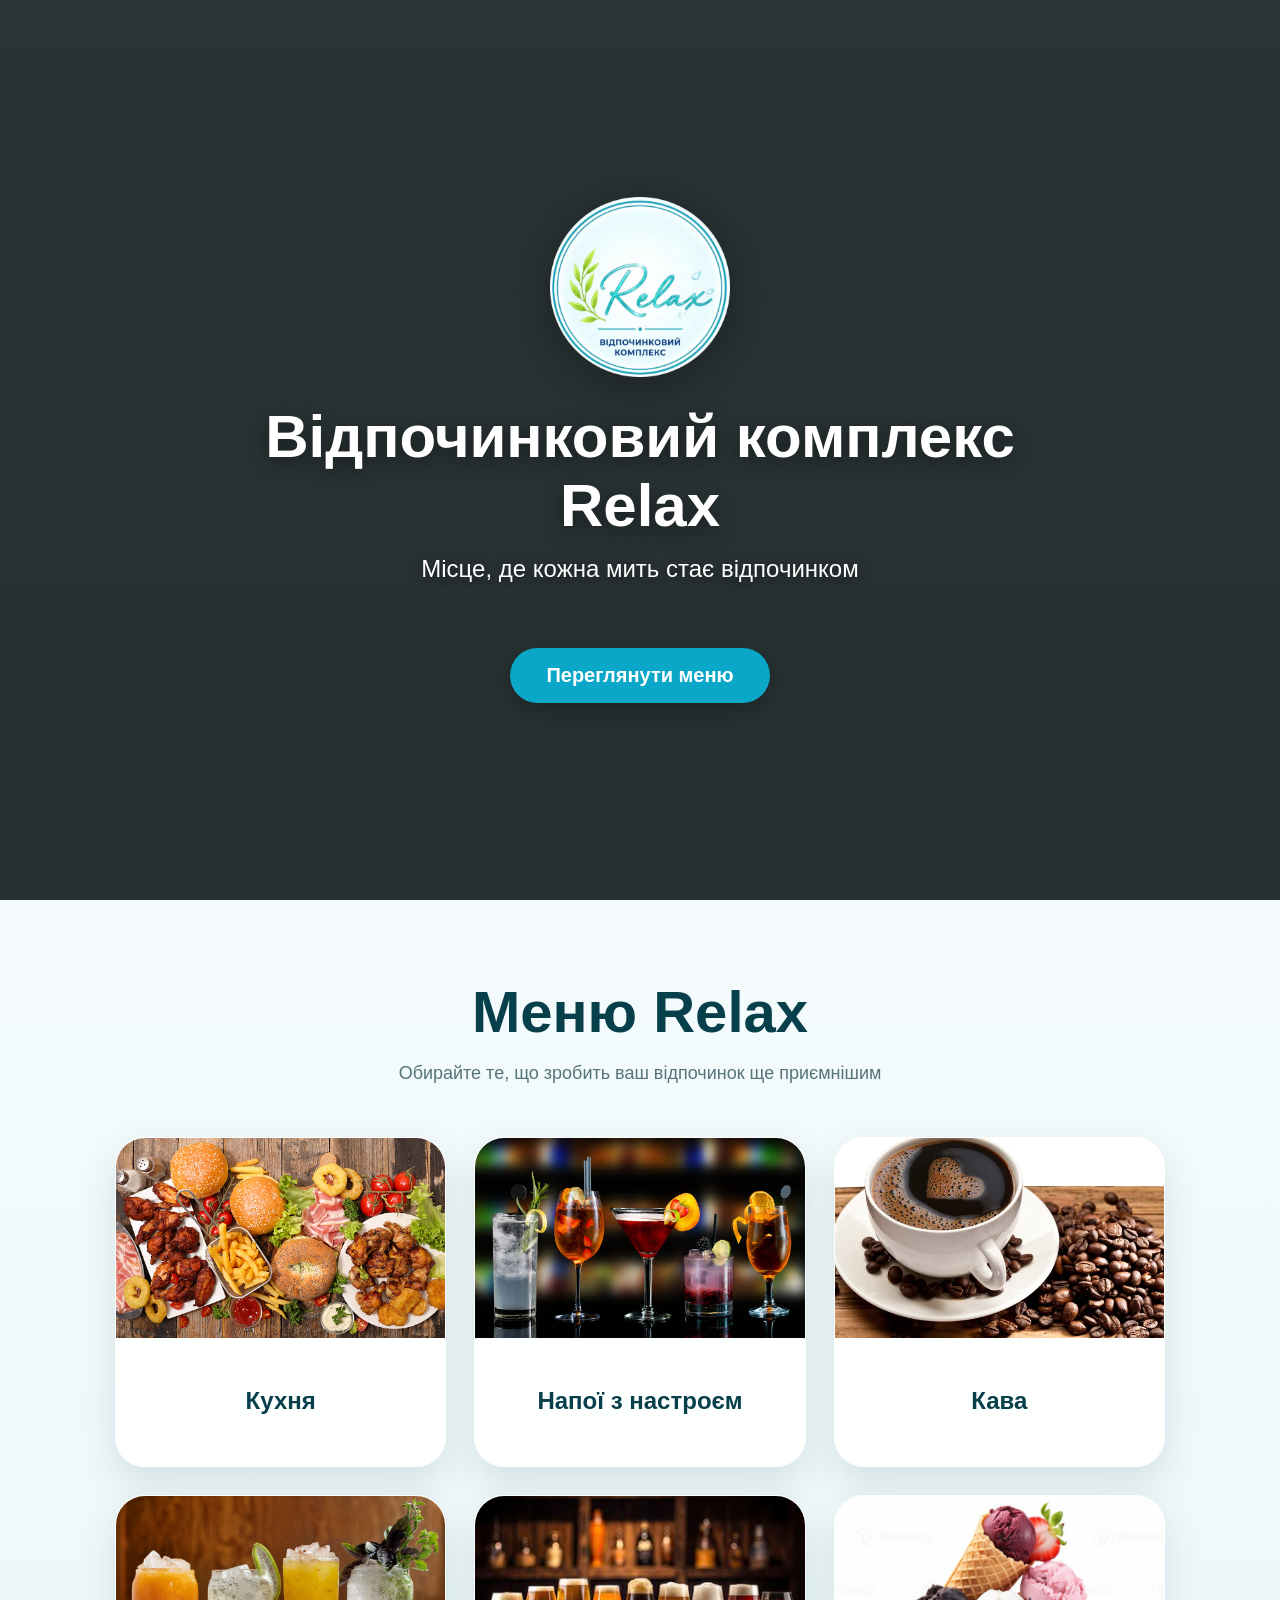
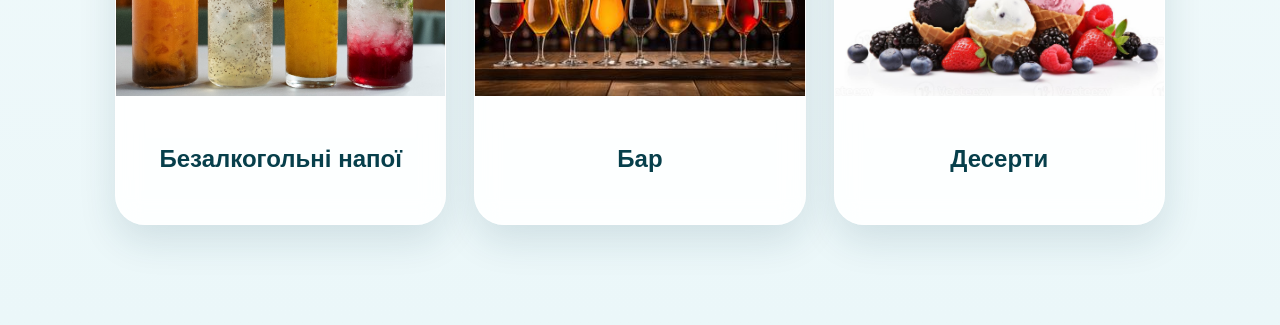
==== commit 258ad25f: "Виправлено мобільну версію та фон головної сторінки" ====
--- a/index.html
+++ b/index.html
@@ -20,7 +20,7 @@
 
         <h1>Відпочинковий комплекс Relax</h1>
 
-        <p>Місце, де кожна мить стає відпочинком.</p>
+        <p>Місце, де кожна мить стає відпочинком </p>
 
         <a href="#menu" class="button">
             Переглянути меню
--- a/style.css
+++ b/style.css
@@ -1397,4 +1397,146 @@
         font-size:18px !important;
     }
 
+}
+/* ===== ФІНАЛЬНА МОБІЛЬНА ВЕРСІЯ КУХНІ ТА ДЕСЕРТІВ ===== */
+
+@media (max-width: 800px){
+
+    body.kitchen-page .menu-section,
+    body.desserts-page .menu-section{
+        width:100% !important;
+        max-width:none !important;
+        margin:30px auto 45px !important;
+    }
+
+    body.kitchen-page .drinks,
+    body.desserts-page .drinks,
+    body.kitchen-page .menu-section .drinks,
+    body.desserts-page .menu-section .drinks{
+        display:grid !important;
+        grid-template-columns:minmax(0, 1fr) !important;
+        width:calc(100% - 24px) !important;
+        max-width:560px !important;
+        margin:20px auto !important;
+        gap:20px !important;
+    }
+
+    body.kitchen-page .drink-card,
+    body.desserts-page .drink-card{
+        width:100% !important;
+        min-width:0 !important;
+        max-width:none !important;
+        height:auto !important;
+    }
+
+    body.kitchen-page .drink-card img,
+    body.desserts-page .drink-card img{
+        width:100% !important;
+        height:240px !important;
+        padding:0 !important;
+        object-fit:cover !important;
+        object-position:center !important;
+        display:block !important;
+    }
+
+    body.kitchen-page .drink-info,
+    body.desserts-page .drink-info{
+        width:100% !important;
+        min-height:auto !important;
+        box-sizing:border-box !important;
+        padding:18px !important;
+    }
+
+    body.kitchen-page .drink-name,
+    body.desserts-page .drink-name{
+        font-size:20px !important;
+        line-height:1.25 !important;
+        word-break:normal !important;
+        overflow-wrap:normal !important;
+    }
+
+    body.kitchen-page .drink-price,
+    body.desserts-page .drink-price{
+        font-size:15px !important;
+        padding:8px 13px !important;
+    }
+
+    body.kitchen-page .section-title,
+    body.desserts-page .section-title{
+        width:calc(100% - 28px) !important;
+        margin:0 auto 18px !important;
+        padding:0 !important;
+        font-size:25px !important;
+    }
+} 
+@media (max-width: 420px){
+
+    body.kitchen-page .drinks,
+    body.desserts-page .drinks,
+    body.kitchen-page .menu-section .drinks,
+    body.desserts-page .menu-section .drinks{
+        width:calc(100% - 20px) !important;
+    }
+
+    body.kitchen-page .drink-card img,
+    body.desserts-page .drink-card img{
+        height:220px !important;
+    }
+
+    body.kitchen-page .drink-info,
+    body.desserts-page .drink-info{
+        flex-direction:column !important;
+        align-items:flex-start !important;
+        gap:12px !important;
+        padding:16px !important;
+    }
+
+    body.kitchen-page .drink-name,
+    body.desserts-page .drink-name{
+        font-size:19px !important;
+    }
+
+    body.kitchen-page .section-title,
+    body.desserts-page .section-title{
+        font-size:23px !important;
+    }
+}
+/* ===== ФОТО БАСЕЙНУ НА ГОЛОВНІЙ ===== */
+
+.hero{
+    min-height:100vh;
+    background-image:
+        linear-gradient(rgba(0,55,68,.42), rgba(0,55,68,.48)),
+        url("images/hero.jpg") !important;
+    background-size:cover !important;
+    background-position:center !important;
+    background-repeat:no-repeat !important;
+}
+@media (max-width:800px){
+
+    .hero{
+        min-height:92vh;
+        background-position:center center !important;
+    }
+
+    .hero-content{
+        width:calc(100% - 32px);
+        margin:auto;
+        text-align:center;
+    }
+
+    .hero .logo{
+        max-width:150px;
+        height:auto;
+    }
+
+    .hero h1{
+        font-size:34px;
+        line-height:1.15;
+    }
+
+    .hero p{
+        font-size:17px;
+        line-height:1.45;
+    }
 }
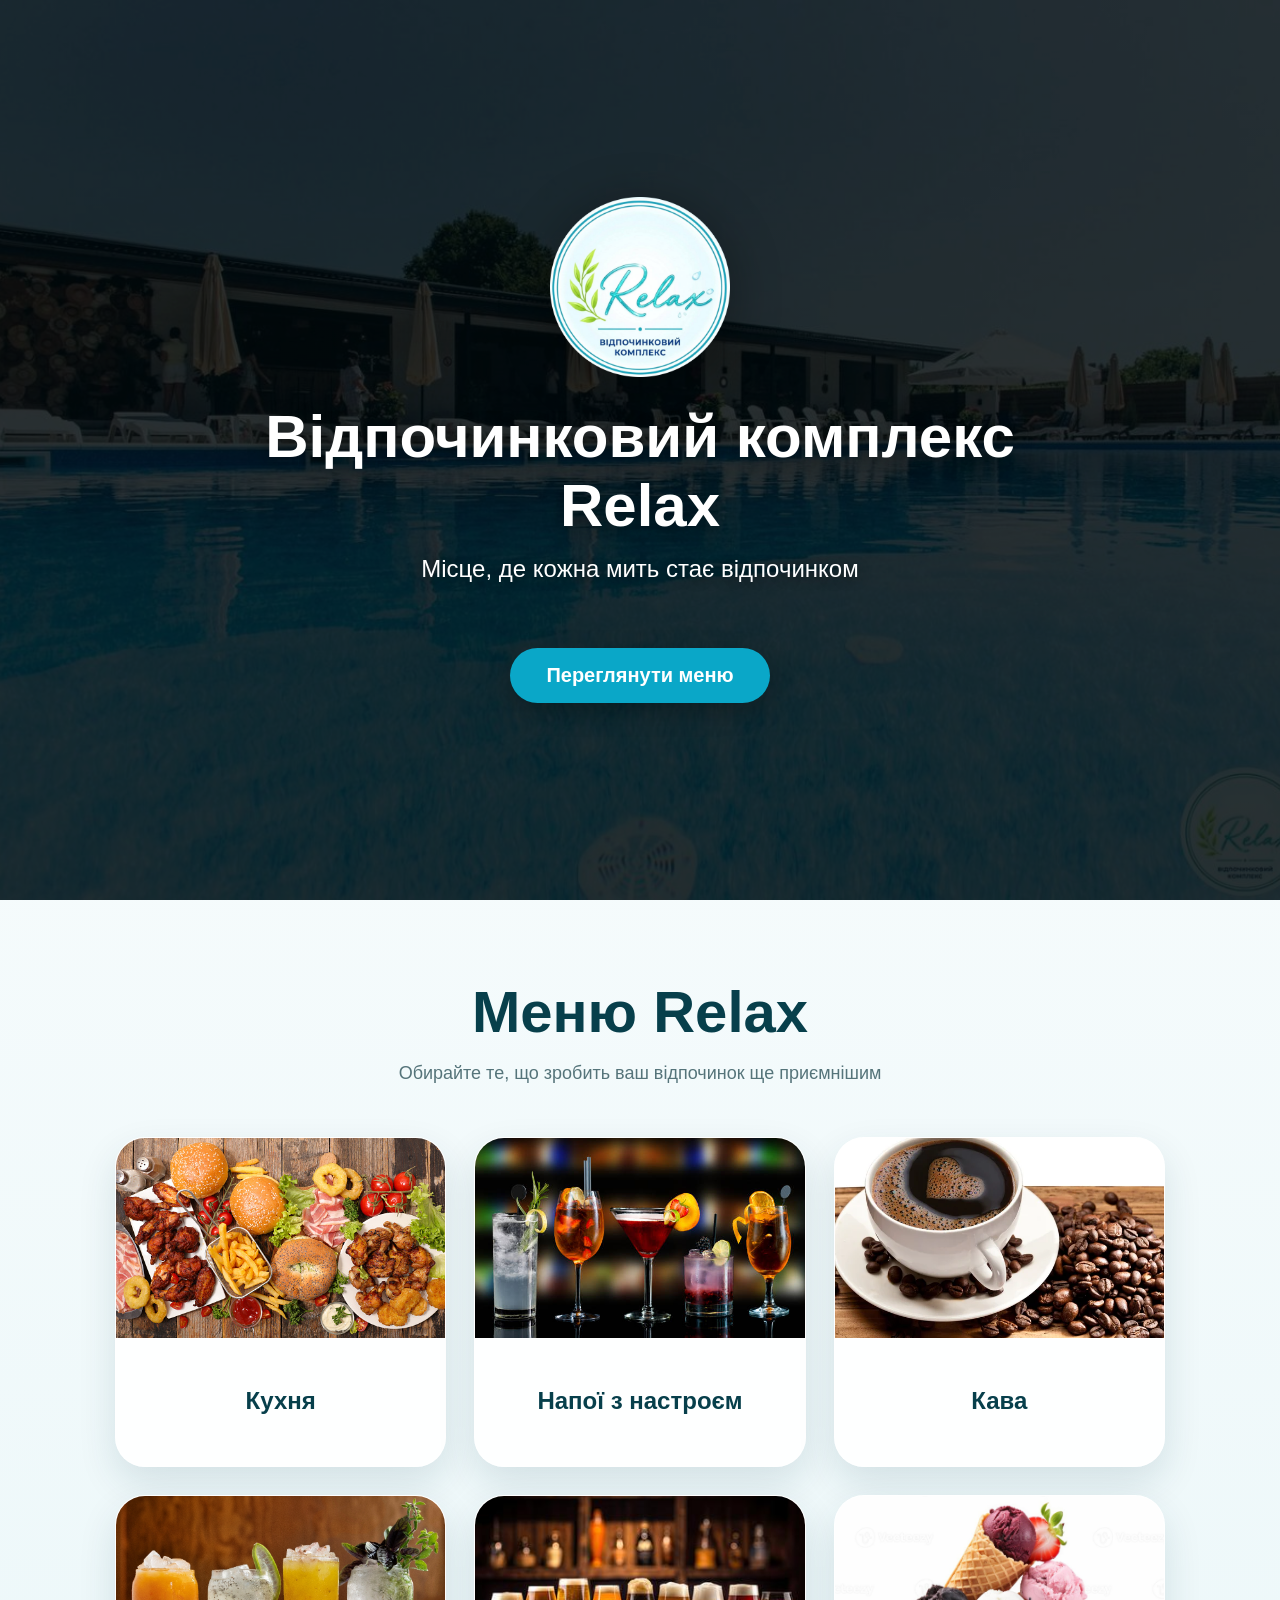
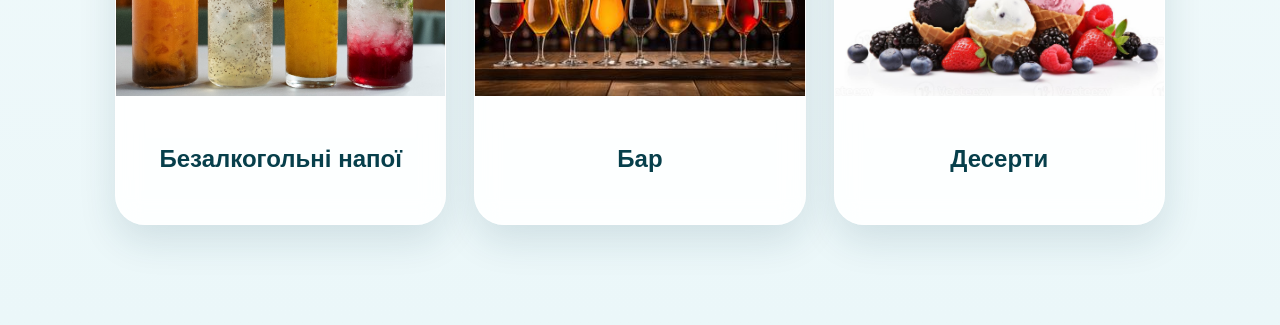
==== commit cc462589: "Виправлено фото басейну на головній сторінці" ====
--- a/index.html
+++ b/index.html
@@ -10,7 +10,7 @@
 
 <body>
 
-<header class="hero">
+<header class="hero" id="main-hero">
 
     <div class="overlay"></div>
 
--- a/style.css
+++ b/style.css
@@ -1539,4 +1539,23 @@
         font-size:17px;
         line-height:1.45;
     }
+}
+/* ===== ГОЛОВНЕ ФОТО БАСЕЙНУ ===== */
+
+html body #main-hero{
+    min-height:100vh !important;
+
+    background:
+        linear-gradient(
+            rgba(0, 55, 68, 0.38),
+            rgba(0, 55, 68, 0.48)
+        ),
+        url("./images/pool-main.jpg") center center / cover no-repeat !important;
+}
+
+@media (max-width:800px){
+    html body #main-hero{
+        min-height:90vh !important;
+        background-position:center center !important;
+    }
 }
